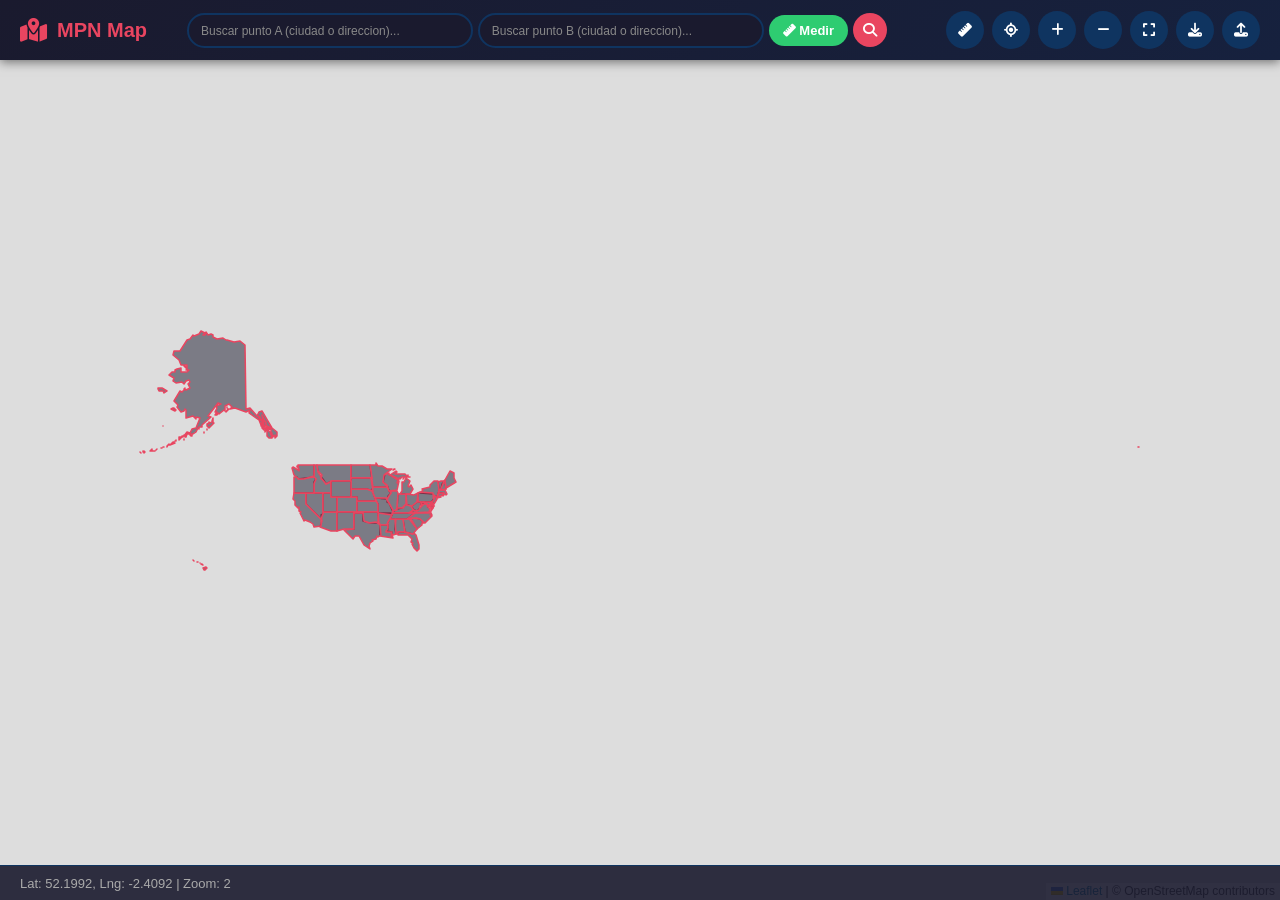
==== index.html @ c0b12cdb "MPN Map - Mapa de Estados Unidos con busqueda y medicion de distancia" ====
<!DOCTYPE html>
<html lang="es">
<head>
    <meta charset="UTF-8">
    <meta name="viewport" content="width=device-width, initial-scale=1.0">
    <title>MPN Map - Mapa de Estados Unidos</title>
    <link rel="stylesheet" href="lib/leaflet/leaflet.css" />
    <link rel="stylesheet" href="css/style.css" />
    <link rel="stylesheet" href="https://cdnjs.cloudflare.com/ajax/libs/font-awesome/6.5.0/css/all.min.css" />
</head>
<body>
    <div id="header">
        <div id="logo">
            <i class="fas fa-map-marked-alt"></i>
            <span>MPN Map</span>
        </div>
        <div id="search-container">
            <div id="dual-search">
                <input type="text" id="search-a" placeholder="Buscar punto A (ciudad o direccion)..." />
                <input type="text" id="search-b" placeholder="Buscar punto B (ciudad o direccion)..." />
                <button id="btn-measure"><i class="fas fa-ruler"></i> Medir</button>
                <button id="search-btn"><i class="fas fa-search"></i></button>
                <div id="search-results"></div>
            </div>
        </div>
        <div id="controls">
            <button id="btn-distance" title="Medir distancia"><i class="fas fa-ruler"></i></button>
            <button id="btn-geolocate" title="Mi ubicacion"><i class="fas fa-location-crosshairs"></i></button>
            <button id="btn-zoom-in" title="Zoom +"><i class="fas fa-plus"></i></button>
            <button id="btn-zoom-out" title="Zoom -"><i class="fas fa-minus"></i></button>
            <button id="btn-reset" title="Restablecer vista"><i class="fas fa-expand"></i></button>
        </div>
    </div>
    <div id="map"></div>
    <div id="info-panel">
        <span id="coords">Lat: 0.00, Lng: 0.00 | Zoom: 4</span>
        <span id="state-info"></span>
    </div>
    <div id="measure-result"></div>

    <script src="lib/leaflet/leaflet.js"></script>
    <script src="js/map.js"></script>
    <script src="js/search.js"></script>
    <script src="js/georef.js"></script>
</body>
</html>
---- lib/leaflet/leaflet.css ----
/* required styles */

.leaflet-pane,
.leaflet-tile,
.leaflet-marker-icon,
.leaflet-marker-shadow,
.leaflet-tile-container,
.leaflet-pane > svg,
.leaflet-pane > canvas,
.leaflet-zoom-box,
.leaflet-image-layer,
.leaflet-layer {
	position: absolute;
	left: 0;
	top: 0;
	}
.leaflet-container {
	overflow: hidden;
	}
.leaflet-tile,
.leaflet-marker-icon,
.leaflet-marker-shadow {
	-webkit-user-select: none;
	   -moz-user-select: none;
	        user-select: none;
	  -webkit-user-drag: none;
	}
/* Prevents IE11 from highlighting tiles in blue */
.leaflet-tile::selection {
	background: transparent;
}
/* Safari renders non-retina tile on retina better with this, but Chrome is worse */
.leaflet-safari .leaflet-tile {
	image-rendering: -webkit-optimize-contrast;
	}
/* hack that prevents hw layers "stretching" when loading new tiles */
.leaflet-safari .leaflet-tile-container {
	width: 1600px;
	height: 1600px;
	-webkit-transform-origin: 0 0;
	}
.leaflet-marker-icon,
.leaflet-marker-shadow {
	display: block;
	}
/* .leaflet-container svg: reset svg max-width decleration shipped in Joomla! (joomla.org) 3.x */
/* .leaflet-container img: map is broken in FF if you have max-width: 100% on tiles */
.leaflet-container .leaflet-overlay-pane svg {
	max-width: none !important;
	max-height: none !important;
	}
.leaflet-container .leaflet-marker-pane img,
.leaflet-container .leaflet-shadow-pane img,
.leaflet-container .leaflet-tile-pane img,
.leaflet-container img.leaflet-image-layer,
.leaflet-container .leaflet-tile {
	max-width: none !important;
	max-height: none !important;
	width: auto;
	padding: 0;
	}

.leaflet-container img.leaflet-tile {
	/* See: https://bugs.chromium.org/p/chromium/issues/detail?id=600120 */
	mix-blend-mode: plus-lighter;
}

.leaflet-container.leaflet-touch-zoom {
	-ms-touch-action: pan-x pan-y;
	touch-action: pan-x pan-y;
	}
.leaflet-container.leaflet-touch-drag {
	-ms-touch-action: pinch-zoom;
	/* Fallback for FF which doesn't support pinch-zoom */
	touch-action: none;
	touch-action: pinch-zoom;
}
.leaflet-container.leaflet-touch-drag.leaflet-touch-zoom {
	-ms-touch-action: none;
	touch-action: none;
}
.leaflet-container {
	-webkit-tap-highlight-color: transparent;
}
.leaflet-container a {
	-webkit-tap-highlight-color: rgba(51, 181, 229, 0.4);
}
.leaflet-tile {
	filter: inherit;
	visibility: hidden;
	}
.leaflet-tile-loaded {
	visibility: inherit;
	}
.leaflet-zoom-box {
	width: 0;
	height: 0;
	-moz-box-sizing: border-box;
	     box-sizing: border-box;
	z-index: 800;
	}
/* workaround for https://bugzilla.mozilla.org/show_bug.cgi?id=888319 */
.leaflet-overlay-pane svg {
	-moz-user-select: none;
	}

.leaflet-pane         { z-index: 400; }

.leaflet-tile-pane    { z-index: 200; }
.leaflet-overlay-pane { z-index: 400; }
.leaflet-shadow-pane  { z-index: 500; }
.leaflet-marker-pane  { z-index: 600; }
.leaflet-tooltip-pane   { z-index: 650; }
.leaflet-popup-pane   { z-index: 700; }

.leaflet-map-pane canvas { z-index: 100; }
.leaflet-map-pane svg    { z-index: 200; }

.leaflet-vml-shape {
	width: 1px;
	height: 1px;
	}
.lvml {
	behavior: url(#default#VML);
	display: inline-block;
	position: absolute;
	}


/* control positioning */

.leaflet-control {
	position: relative;
	z-index: 800;
	pointer-events: visiblePainted; /* IE 9-10 doesn't have auto */
	pointer-events: auto;
	}
.leaflet-top,
.leaflet-bottom {
	position: absolute;
	z-index: 1000;
	pointer-events: none;
	}
.leaflet-top {
	top: 0;
	}
.leaflet-right {
	right: 0;
	}
.leaflet-bottom {
	bottom: 0;
	}
.leaflet-left {
	left: 0;
	}
.leaflet-control {
	float: left;
	clear: both;
	}
.leaflet-right .leaflet-control {
	float: right;
	}
.leaflet-top .leaflet-control {
	margin-top: 10px;
	}
.leaflet-bottom .leaflet-control {
	margin-bottom: 10px;
	}
.leaflet-left .leaflet-control {
	margin-left: 10px;
	}
.leaflet-right .leaflet-control {
	margin-right: 10px;
	}


/* zoom and fade animations */

.leaflet-fade-anim .leaflet-popup {
	opacity: 0;
	-webkit-transition: opacity 0.2s linear;
	   -moz-transition: opacity 0.2s linear;
	        transition: opacity 0.2s linear;
	}
.leaflet-fade-anim .leaflet-map-pane .leaflet-popup {
	opacity: 1;
	}
.leaflet-zoom-animated {
	-webkit-transform-origin: 0 0;
	    -ms-transform-origin: 0 0;
	        transform-origin: 0 0;
	}
svg.leaflet-zoom-animated {
	will-change: transform;
}

.leaflet-zoom-anim .leaflet-zoom-animated {
	-webkit-transition: -webkit-transform 0.25s cubic-bezier(0,0,0.25,1);
	   -moz-transition:    -moz-transform 0.25s cubic-bezier(0,0,0.25,1);
	        transition:         transform 0.25s cubic-bezier(0,0,0.25,1);
	}
.leaflet-zoom-anim .leaflet-tile,
.leaflet-pan-anim .leaflet-tile {
	-webkit-transition: none;
	   -moz-transition: none;
	        transition: none;
	}

.leaflet-zoom-anim .leaflet-zoom-hide {
	visibility: hidden;
	}


/* cursors */

.leaflet-interactive {
	cursor: pointer;
	}
.leaflet-grab {
	cursor: -webkit-grab;
	cursor:    -moz-grab;
	cursor:         grab;
	}
.leaflet-crosshair,
.leaflet-crosshair .leaflet-interactive {
	cursor: crosshair;
	}
.leaflet-popup-pane,
.leaflet-control {
	cursor: auto;
	}
.leaflet-dragging .leaflet-grab,
.leaflet-dragging .leaflet-grab .leaflet-interactive,
.leaflet-dragging .leaflet-marker-draggable {
	cursor: move;
	cursor: -webkit-grabbing;
	cursor:    -moz-grabbing;
	cursor:         grabbing;
	}

/* marker & overlays interactivity */
.leaflet-marker-icon,
.leaflet-marker-shadow,
.leaflet-image-layer,
.leaflet-pane > svg path,
.leaflet-tile-container {
	pointer-events: none;
	}

.leaflet-marker-icon.leaflet-interactive,
.leaflet-image-layer.leaflet-interactive,
.leaflet-pane > svg path.leaflet-interactive,
svg.leaflet-image-layer.leaflet-interactive path {
	pointer-events: visiblePainted; /* IE 9-10 doesn't have auto */
	pointer-events: auto;
	}

/* visual tweaks */

.leaflet-container {
	background: #ddd;
	outline-offset: 1px;
	}
.leaflet-container a {
	color: #0078A8;
	}
.leaflet-zoom-box {
	border: 2px dotted #38f;
	background: rgba(255,255,255,0.5);
	}


/* general typography */
.leaflet-container {
	font-family: "Helvetica Neue", Arial, Helvetica, sans-serif;
	font-size: 12px;
	font-size: 0.75rem;
	line-height: 1.5;
	}


/* general toolbar styles */

.leaflet-bar {
	box-shadow: 0 1px 5px rgba(0,0,0,0.65);
	border-radius: 4px;
	}
.leaflet-bar a {
	background-color: #fff;
	border-bottom: 1px solid #ccc;
	width: 26px;
	height: 26px;
	line-height: 26px;
	display: block;
	text-align: center;
	text-decoration: none;
	color: black;
	}
.leaflet-bar a,
.leaflet-control-layers-toggle {
	background-position: 50% 50%;
	background-repeat: no-repeat;
	display: block;
	}
.leaflet-bar a:hover,
.leaflet-bar a:focus {
	background-color: #f4f4f4;
	}
.leaflet-bar a:first-child {
	border-top-left-radius: 4px;
	border-top-right-radius: 4px;
	}
.leaflet-bar a:last-child {
	border-bottom-left-radius: 4px;
	border-bottom-right-radius: 4px;
	border-bottom: none;
	}
.leaflet-bar a.leaflet-disabled {
	cursor: default;
	background-color: #f4f4f4;
	color: #bbb;
	}

.leaflet-touch .leaflet-bar a {
	width: 30px;
	height: 30px;
	line-height: 30px;
	}
.leaflet-touch .leaflet-bar a:first-child {
	border-top-left-radius: 2px;
	border-top-right-radius: 2px;
	}
.leaflet-touch .leaflet-bar a:last-child {
	border-bottom-left-radius: 2px;
	border-bottom-right-radius: 2px;
	}

/* zoom control */

.leaflet-control-zoom-in,
.leaflet-control-zoom-out {
	font: bold 18px 'Lucida Console', Monaco, monospace;
	text-indent: 1px;
	}

.leaflet-touch .leaflet-control-zoom-in, .leaflet-touch .leaflet-control-zoom-out  {
	font-size: 22px;
	}


/* layers control */

.leaflet-control-layers {
	box-shadow: 0 1px 5px rgba(0,0,0,0.4);
	background: #fff;
	border-radius: 5px;
	}
.leaflet-control-layers-toggle {
	background-image: url(images/layers.png);
	width: 36px;
	height: 36px;
	}
.leaflet-retina .leaflet-control-layers-toggle {
	background-image: url(images/layers-2x.png);
	background-size: 26px 26px;
	}
.leaflet-touch .leaflet-control-layers-toggle {
	width: 44px;
	height: 44px;
	}
.leaflet-control-layers .leaflet-control-layers-list,
.leaflet-control-layers-expanded .leaflet-control-layers-toggle {
	display: none;
	}
.leaflet-control-layers-expanded .leaflet-control-layers-list {
	display: block;
	position: relative;
	}
.leaflet-control-layers-expanded {
	padding: 6px 10px 6px 6px;
	color: #333;
	background: #fff;
	}
.leaflet-control-layers-scrollbar {
	overflow-y: scroll;
	overflow-x: hidden;
	padding-right: 5px;
	}
.leaflet-control-layers-selector {
	margin-top: 2px;
	position: relative;
	top: 1px;
	}
.leaflet-control-layers label {
	display: block;
	font-size: 13px;
	font-size: 1.08333em;
	}
.leaflet-control-layers-separator {
	height: 0;
	border-top: 1px solid #ddd;
	margin: 5px -10px 5px -6px;
	}

/* Default icon URLs */
.leaflet-default-icon-path { /* used only in path-guessing heuristic, see L.Icon.Default */
	background-image: url(images/marker-icon.png);
	}


/* attribution and scale controls */

.leaflet-container .leaflet-control-attribution {
	background: #fff;
	background: rgba(255, 255, 255, 0.8);
	margin: 0;
	}
.leaflet-control-attribution,
.leaflet-control-scale-line {
	padding: 0 5px;
	color: #333;
	line-height: 1.4;
	}
.leaflet-control-attribution a {
	text-decoration: none;
	}
.leaflet-control-attribution a:hover,
.leaflet-control-attribution a:focus {
	text-decoration: underline;
	}
.leaflet-attribution-flag {
	display: inline !important;
	vertical-align: baseline !important;
	width: 1em;
	height: 0.6669em;
	}
.leaflet-left .leaflet-control-scale {
	margin-left: 5px;
	}
.leaflet-bottom .leaflet-control-scale {
	margin-bottom: 5px;
	}
.leaflet-control-scale-line {
	border: 2px solid #777;
	border-top: none;
	line-height: 1.1;
	padding: 2px 5px 1px;
	white-space: nowrap;
	-moz-box-sizing: border-box;
	     box-sizing: border-box;
	background: rgba(255, 255, 255, 0.8);
	text-shadow: 1px 1px #fff;
	}
.leaflet-control-scale-line:not(:first-child) {
	border-top: 2px solid #777;
	border-bottom: none;
	margin-top: -2px;
	}
.leaflet-control-scale-line:not(:first-child):not(:last-child) {
	border-bottom: 2px solid #777;
	}

.leaflet-touch .leaflet-control-attribution,
.leaflet-touch .leaflet-control-layers,
.leaflet-touch .leaflet-bar {
	box-shadow: none;
	}
.leaflet-touch .leaflet-control-layers,
.leaflet-touch .leaflet-bar {
	border: 2px solid rgba(0,0,0,0.2);
	background-clip: padding-box;
	}


/* popup */

.leaflet-popup {
	position: absolute;
	text-align: center;
	margin-bottom: 20px;
	}
.leaflet-popup-content-wrapper {
	padding: 1px;
	text-align: left;
	border-radius: 12px;
	}
.leaflet-popup-content {
	margin: 13px 24px 13px 20px;
	line-height: 1.3;
	font-size: 13px;
	font-size: 1.08333em;
	min-height: 1px;
	}
.leaflet-popup-content p {
	margin: 17px 0;
	margin: 1.3em 0;
	}
.leaflet-popup-tip-container {
	width: 40px;
	height: 20px;
	position: absolute;
	left: 50%;
	margin-top: -1px;
	margin-left: -20px;
	overflow: hidden;
	pointer-events: none;
	}
.leaflet-popup-tip {
	width: 17px;
	height: 17px;
	padding: 1px;

	margin: -10px auto 0;
	pointer-events: auto;

	-webkit-transform: rotate(45deg);
	   -moz-transform: rotate(45deg);
	    -ms-transform: rotate(45deg);
	        transform: rotate(45deg);
	}
.leaflet-popup-content-wrapper,
.leaflet-popup-tip {
	background: white;
	color: #333;
	box-shadow: 0 3px 14px rgba(0,0,0,0.4);
	}
.leaflet-container a.leaflet-popup-close-button {
	position: absolute;
	top: 0;
	right: 0;
	border: none;
	text-align: center;
	width: 24px;
	height: 24px;
	font: 16px/24px Tahoma, Verdana, sans-serif;
	color: #757575;
	text-decoration: none;
	background: transparent;
	}
.leaflet-container a.leaflet-popup-close-button:hover,
.leaflet-container a.leaflet-popup-close-button:focus {
	color: #585858;
	}
.leaflet-popup-scrolled {
	overflow: auto;
	}

.leaflet-oldie .leaflet-popup-content-wrapper {
	-ms-zoom: 1;
	}
.leaflet-oldie .leaflet-popup-tip {
	width: 24px;
	margin: 0 auto;

	-ms-filter: "progid:DXImageTransform.Microsoft.Matrix(M11=0.70710678, M12=0.70710678, M21=-0.70710678, M22=0.70710678)";
	filter: progid:DXImageTransform.Microsoft.Matrix(M11=0.70710678, M12=0.70710678, M21=-0.70710678, M22=0.70710678);
	}

.leaflet-oldie .leaflet-control-zoom,
.leaflet-oldie .leaflet-control-layers,
.leaflet-oldie .leaflet-popup-content-wrapper,
.leaflet-oldie .leaflet-popup-tip {
	border: 1px solid #999;
	}


/* div icon */

.leaflet-div-icon {
	background: #fff;
	border: 1px solid #666;
	}


/* Tooltip */
/* Base styles for the element that has a tooltip */
.leaflet-tooltip {
	position: absolute;
	padding: 6px;
	background-color: #fff;
	border: 1px solid #fff;
	border-radius: 3px;
	color: #222;
	white-space: nowrap;
	-webkit-user-select: none;
	-moz-user-select: none;
	-ms-user-select: none;
	user-select: none;
	pointer-events: none;
	box-shadow: 0 1px 3px rgba(0,0,0,0.4);
	}
.leaflet-tooltip.leaflet-interactive {
	cursor: pointer;
	pointer-events: auto;
	}
.leaflet-tooltip-top:before,
.leaflet-tooltip-bottom:before,
.leaflet-tooltip-left:before,
.leaflet-tooltip-right:before {
	position: absolute;
	pointer-events: none;
	border: 6px solid transparent;
	background: transparent;
	content: "";
	}

/* Directions */

.leaflet-tooltip-bottom {
	margin-top: 6px;
}
.leaflet-tooltip-top {
	margin-top: -6px;
}
.leaflet-tooltip-bottom:before,
.leaflet-tooltip-top:before {
	left: 50%;
	margin-left: -6px;
	}
.leaflet-tooltip-top:before {
	bottom: 0;
	margin-bottom: -12px;
	border-top-color: #fff;
	}
.leaflet-tooltip-bottom:before {
	top: 0;
	margin-top: -12px;
	margin-left: -6px;
	border-bottom-color: #fff;
	}
.leaflet-tooltip-left {
	margin-left: -6px;
}
.leaflet-tooltip-right {
	margin-left: 6px;
}
.leaflet-tooltip-left:before,
.leaflet-tooltip-right:before {
	top: 50%;
	margin-top: -6px;
	}
.leaflet-tooltip-left:before {
	right: 0;
	margin-right: -12px;
	border-left-color: #fff;
	}
.leaflet-tooltip-right:before {
	left: 0;
	margin-left: -12px;
	border-right-color: #fff;
	}

/* Printing */

@media print {
	/* Prevent printers from removing background-images of controls. */
	.leaflet-control {
		-webkit-print-color-adjust: exact;
		print-color-adjust: exact;
		}
	}
---- css/style.css ----
* { margin: 0; padding: 0; box-sizing: border-box; }
body { font-family: 'Segoe UI', Tahoma, Geneva, Verdana, sans-serif; overflow: hidden; }
#map { width: 100vw; height: 100vh; }

#header {
    position: fixed; top: 0; left: 0; right: 0; height: 60px;
    background: linear-gradient(135deg, #1a1a2e, #16213e);
    display: flex; align-items: center; padding: 0 20px;
    z-index: 1000; box-shadow: 0 2px 10px rgba(0,0,0,0.5);
}
#logo {
    display: flex; align-items: center; gap: 10px;
    color: #fff; font-size: 20px; font-weight: 700;
    margin-right: 20px; white-space: nowrap;
}
#logo i { color: #e94560; font-size: 24px; }
#logo span { color: #e94560; }

#search-container {
    flex: 1; position: relative; max-width: 700px; margin: 0 20px;
}
#dual-search {
    display: flex; gap: 5px; align-items: center;
}
#dual-search input {
    flex: 1; padding: 8px 12px; border: 2px solid #0f3460;
    border-radius: 20px; font-size: 13px; outline: none;
    background: #1a1a2e; color: #fff; transition: border-color 0.3s;
    min-width: 0;
}
#dual-search input:focus { border-color: #e94560; }
#dual-search input::placeholder { color: #888; font-size: 12px; }
#search-btn {
    background: #e94560; border: none; color: #fff;
    width: 34px; height: 34px; border-radius: 50%;
    cursor: pointer; font-size: 14px; transition: background 0.3s;
    flex-shrink: 0;
}
#search-btn:hover { background: #c81e45; }
#btn-measure {
    background: #2ecc71; border: none; color: #fff;
    padding: 8px 14px; border-radius: 20px;
    cursor: pointer; font-size: 13px; font-weight: 600;
    transition: background 0.3s; white-space: nowrap;
    flex-shrink: 0;
}
#btn-measure:hover { background: #27ae60; }
#search-results {
    position: absolute; top: 50px; left: 0; right: 0;
    background: #1a1a2e; border-radius: 10px; max-height: 300px;
    overflow-y: auto; display: none; box-shadow: 0 5px 20px rgba(0,0,0,0.5);
    z-index: 2000;
}
#search-results .result-item {
    padding: 12px 15px; color: #fff; cursor: pointer;
    border-bottom: 1px solid #2a2a4e; transition: background 0.2s;
}
#search-results .result-item:hover { background: #0f3460; }
#search-results .result-item .result-name { font-weight: 600; }
#search-results .result-item .result-addr { font-size: 12px; color: #888; }

#controls {
    display: flex; gap: 8px; margin-left: auto;
}
#controls button {
    background: #0f3460; border: none; color: #fff;
    width: 38px; height: 38px; border-radius: 50%;
    cursor: pointer; font-size: 14px; transition: all 0.3s;
}
#controls button:hover { background: #e94560; transform: scale(1.1); }
#controls button.active { background: #e94560; transform: scale(1.1); box-shadow: 0 0 10px rgba(233,69,96,0.6); }
#controls button.import-export {
    font-size: 16px;
    font-weight: bold;
}
#measure-result {
    position: fixed; bottom: 45px; left: 50%; transform: translateX(-50%);
    background: rgba(46,204,113,0.95); color: #fff; padding: 8px 20px;
    border-radius: 25px; font-size: 16px; font-weight: 700; z-index: 1000;
    box-shadow: 0 4px 15px rgba(46,204,113,0.4); display: none;
}

#info-panel {
    position: fixed; bottom: 0; left: 0; right: 0; height: 35px;
    background: rgba(26, 26, 46, 0.9); color: #aaa;
    display: flex; justify-content: space-between;
    align-items: center; padding: 0 20px; font-size: 13px;
    z-index: 1000; border-top: 1px solid #0f3460;
}
#info-panel span { display: flex; align-items: center; gap: 5px; }

/* Leaflet overrides */
.leaflet-control-zoom { border: none !important; }
.leaflet-control-zoom a {
    background: #1a1a2e !important; color: #fff !important;
    border: none !important; width: 34px !important; height: 34px !important;
    line-height: 34px !important; font-size: 18px !important;
    border-radius: 5px !important; margin: 0 !important;
}
.leaflet-control-zoom a:hover { background: #e94560 !important; }
.leaflet-control-zoom { border-radius: 8px !important; overflow: hidden; box-shadow: 0 2px 8px rgba(0,0,0,0.3) !important; }

/* State hover */
.state-feature { fill: #1a1a2e; fill-opacity: 0.6; stroke: #e94560; stroke-weight: 1; }
.state-feature:hover { fill: #e94560; fill-opacity: 0.4; }
.state-feature.selected { fill: #e94560; fill-opacity: 0.6; }

/* Custom markers */
.custom-marker { background: #e94560; border: 2px solid #fff; border-radius: 50%; box-shadow: 0 2px 6px rgba(0,0,0,0.4); }

/* Toast notification */
.toast {
    position: fixed; bottom: 60px; left: 50%; transform: translateX(-50%);
    background: #1a1a2e; color: #fff; padding: 12px 25px;
    border-radius: 8px; box-shadow: 0 4px 15px rgba(0,0,0,0.5);
    z-index: 3000; animation: slideUp 0.3s ease;
    border-left: 4px solid #e94560;
}
@keyframes slideUp { from { opacity: 0; transform: translateX(-50%) translateY(20px); } to { opacity: 1; transform: translateX(-50%) translateY(0); } }
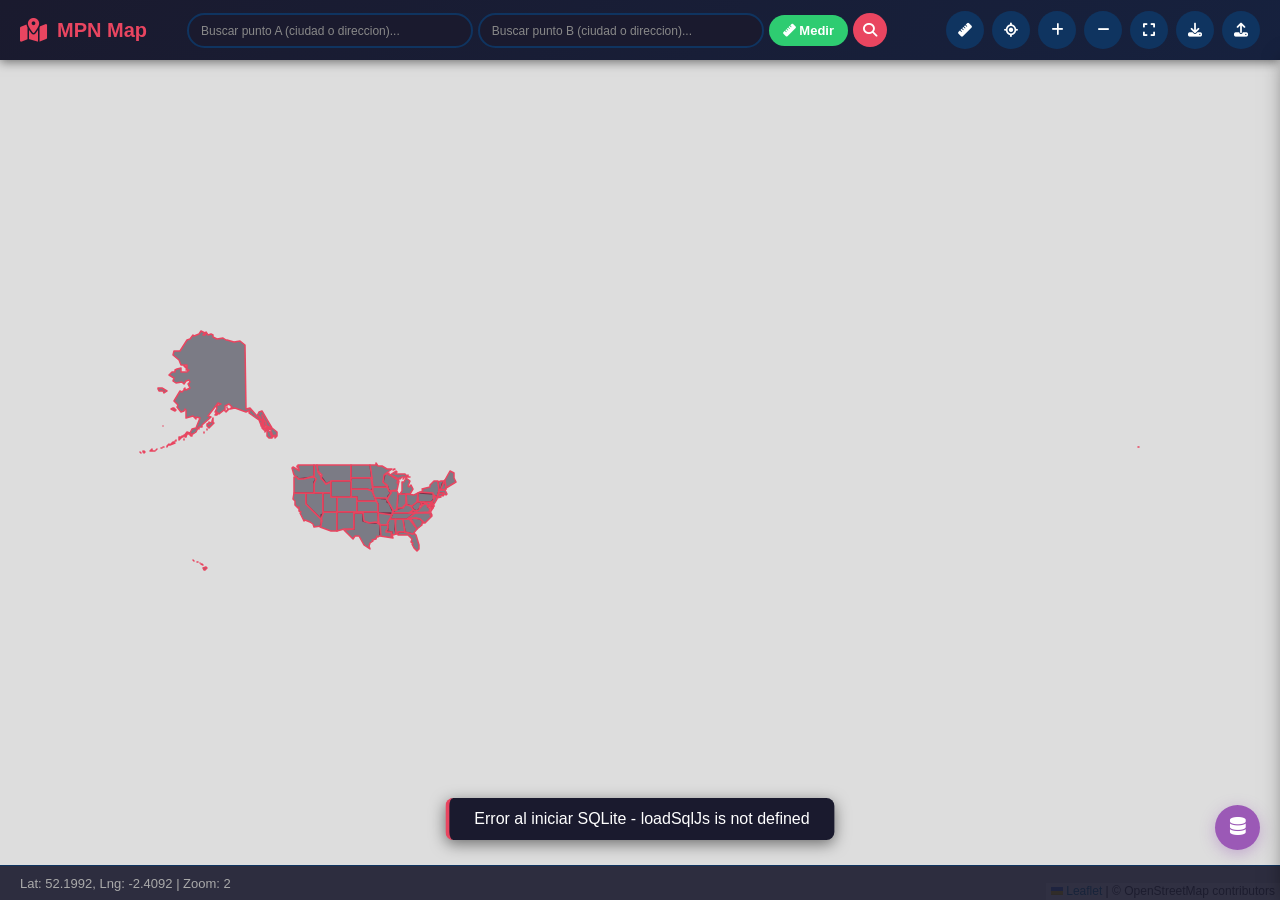
==== commit 7a5f9c07: "Agregar SQLite (sql.js) para almacenamiento local de marcadores con panel de gestion" ====
--- a/index.html
+++ b/index.html
@@ -37,10 +37,30 @@
         <span id="state-info"></span>
     </div>
     <div id="measure-result"></div>
+    <div id="sqlite-panel">
+        <div id="sqlite-header">
+            <span><i class="fas fa-database"></i> SQLite</span>
+            <button id="btn-close-sqlite"><i class="fas fa-times"></i></button>
+        </div>
+        <div id="sqlite-body">
+            <div id="sqlite-info">
+                <span id="marker-count">0 marcadores guardados</span>
+            </div>
+            <div id="sqlite-buttons">
+                <button id="btn-load-sqlite" title="Cargar marcadores"><i class="fas fa-download"></i> Cargar</button>
+                <button id="btn-clear-sqlite" title="Borrar todo"><i class="fas fa-trash"></i> Borrar</button>
+                <button id="btn-export-sqlite" title="Exportar DB"><i class="fas fa-file-export"></i> Exportar</button>
+            </div>
+            <div id="sqlite-markers-list"></div>
+        </div>
+    </div>
+    <button id="btn-open-sqlite" title="Base de datos SQLite"><i class="fas fa-database"></i></button>
 
+    <script src="lib/sql.js/sql-wasm.js"></script>
     <script src="lib/leaflet/leaflet.js"></script>
     <script src="js/map.js"></script>
     <script src="js/search.js"></script>
     <script src="js/georef.js"></script>
+    <script src="js/db.js"></script>
 </body>
 </html>
--- a/css/style.css
+++ b/css/style.css
@@ -100,6 +100,14 @@
 .leaflet-control-zoom a:hover { background: #e94560 !important; }
 .leaflet-control-zoom { border-radius: 8px !important; overflow: hidden; box-shadow: 0 2px 8px rgba(0,0,0,0.3) !important; }
 
+#import-sqlite-btn {
+    position: fixed; bottom: 50px; right: 80px; width: 45px; height: 45px;
+    background: #3498db; border: none; color: #fff; border-radius: 50%;
+    cursor: pointer; font-size: 18px; z-index: 1500;
+    box-shadow: 0 4px 15px rgba(52,152,219,0.4); transition: all 0.3s;
+}
+#import-sqlite-btn:hover { background: #2980b9; transform: scale(1.1); }
+
 /* State hover */
 .state-feature { fill: #1a1a2e; fill-opacity: 0.6; stroke: #e94560; stroke-weight: 1; }
 .state-feature:hover { fill: #e94560; fill-opacity: 0.4; }
@@ -117,3 +125,70 @@
     border-left: 4px solid #e94560;
 }
 @keyframes slideUp { from { opacity: 0; transform: translateX(-50%) translateY(20px); } to { opacity: 1; transform: translateX(-50%) translateY(0); } }
+
+/* SQLite Panel */
+#sqlite-panel {
+    position: fixed; top: 60px; right: -320px; width: 310px;
+    height: calc(100vh - 60px);
+    background: #1a1a2e; border-left: 2px solid #e94560;
+    z-index: 1500; transition: right 0.3s ease;
+    display: flex; flex-direction: column;
+    box-shadow: -5px 0 20px rgba(0,0,0,0.5);
+}
+#sqlite-panel.open { right: 0; }
+#sqlite-header {
+    display: flex; justify-content: space-between; align-items: center;
+    padding: 12px 15px; background: #16213e; border-bottom: 1px solid #0f3460;
+}
+#sqlite-header span { color: #e94560; font-weight: 700; font-size: 14px; }
+#sqlite-header button { background: none; border: none; color: #aaa; cursor: pointer; font-size: 16px; }
+#sqlite-header button:hover { color: #e94560; }
+#sqlite-body { padding: 12px; flex: 1; overflow-y: auto; }
+#sqlite-info { margin-bottom: 12px; }
+#marker-count { color: #aaa; font-size: 13px; }
+#sqlite-buttons { display: flex; gap: 5px; margin-bottom: 12px; flex-wrap: wrap; }
+#sqlite-buttons button {
+    flex: 1; min-width: 70px; padding: 6px 8px; border: none;
+    border-radius: 6px; color: #fff; font-size: 11px; font-weight: 600;
+    cursor: pointer; transition: all 0.3s;
+}
+#btn-load-sqlite { background: #2ecc71; }
+#btn-load-sqlite:hover { background: #27ae60; }
+#btn-clear-sqlite { background: #e74c3c; }
+#btn-clear-sqlite:hover { background: #c0392b; }
+#btn-export-sqlite { background: #3498db; }
+#btn-export-sqlite:hover { background: #2980b9; }
+#sqlite-markers-list { max-height: 400px; overflow-y: auto; }
+.sqlite-marker-item {
+    padding: 10px; margin-bottom: 5px; background: #0f3460;
+    border-radius: 6px; color: #fff; font-size: 12px;
+    display: flex; justify-content: space-between; align-items: center;
+    transition: background 0.2s;
+}
+.sqlite-marker-item:hover { background: #1a3a6e; }
+.sqlite-marker-item .marker-info { flex: 1; }
+.sqlite-marker-item .marker-info .m-name { font-weight: 600; }
+.sqlite-marker-item .marker-info .m-coords { color: #aaa; font-size: 11px; }
+.sqlite-marker-item .marker-actions { display: flex; gap: 5px; }
+.sqlite-marker-item .marker-actions button {
+    background: none; border: none; color: #aaa; cursor: pointer;
+    font-size: 12px; padding: 2px 5px; border-radius: 3px;
+}
+.sqlite-marker-item .marker-actions button:hover { color: #e94560; }
+#btn-open-sqlite {
+    position: fixed; bottom: 50px; right: 20px; width: 45px; height: 45px;
+    background: #9b59b6; border: none; color: #fff; border-radius: 50%;
+    cursor: pointer; font-size: 18px; z-index: 1500;
+    box-shadow: 0 4px 15px rgba(155,89,182,0.4); transition: all 0.3s;
+}
+#btn-open-sqlite:hover { background: #8e44ad; transform: scale(1.1); }
+
+/* Import button in controls */
+#import-sqlite-btn {
+    position: fixed; bottom: 50px; right: 80px; width: 45px; height: 45px;
+    background: #3498db; border: none; color: #fff; border-radius: 50%;
+    cursor: pointer; font-size: 18px; z-index: 1500;
+    box-shadow: 0 4px 15px rgba(52,152,219,0.4); transition: all 0.3s;
+    display: none;
+}
+#import-sqlite-btn:hover { background: #2980b9; transform: scale(1.1); }
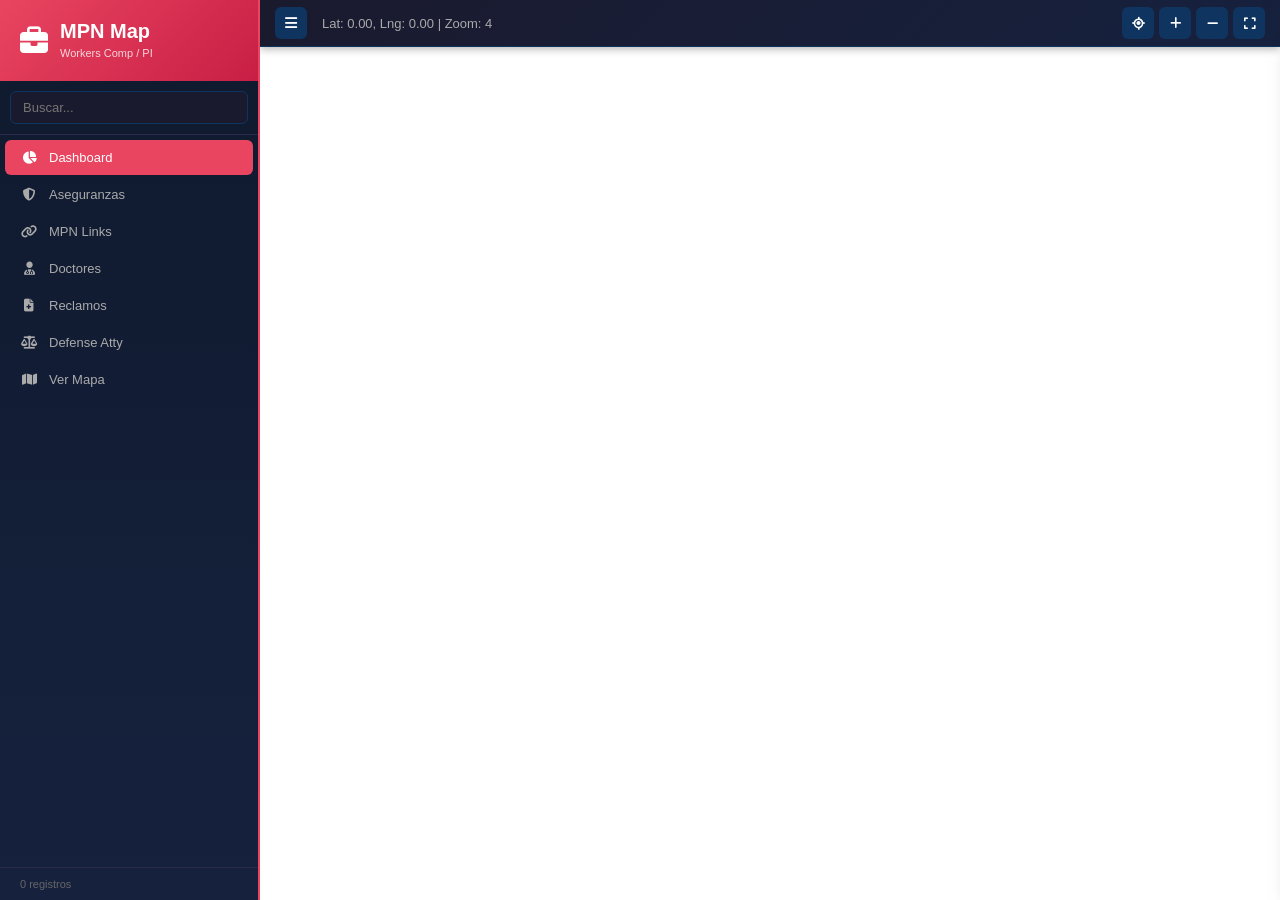
==== commit a418f489: "Rediseño completo: sidebar+mapa layout, SQLite completo, elimina search/georef" ====
--- a/index.html
+++ b/index.html
@@ -3,64 +3,87 @@
 <head>
     <meta charset="UTF-8">
     <meta name="viewport" content="width=device-width, initial-scale=1.0">
-    <title>MPN Map - Mapa de Estados Unidos</title>
+    <title>MPN Map - Workers Comp / PI</title>
     <link rel="stylesheet" href="lib/leaflet/leaflet.css" />
     <link rel="stylesheet" href="css/style.css" />
     <link rel="stylesheet" href="https://cdnjs.cloudflare.com/ajax/libs/font-awesome/6.5.0/css/all.min.css" />
 </head>
 <body>
-    <div id="header">
-        <div id="logo">
-            <i class="fas fa-map-marked-alt"></i>
-            <span>MPN Map</span>
-        </div>
-        <div id="search-container">
-            <div id="dual-search">
-                <input type="text" id="search-a" placeholder="Buscar punto A (ciudad o direccion)..." />
-                <input type="text" id="search-b" placeholder="Buscar punto B (ciudad o direccion)..." />
-                <button id="btn-measure"><i class="fas fa-ruler"></i> Medir</button>
-                <button id="search-btn"><i class="fas fa-search"></i></button>
-                <div id="search-results"></div>
+    <div id="app">
+        <div id="sidebar">
+            <div id="sidebar-header">
+                <i class="fas fa-briefcase"></i>
+                <div>
+                    <h1>MPN Map</h1>
+                    <span>Workers Comp / PI</span>
+                </div>
+            </div>
+            <div id="sidebar-search">
+                <input type="text" id="global-search" placeholder="Buscar..." />
+            </div>
+            <nav id="sidebar-nav">
+                <button class="nav-btn active" data-tab="dashboard">
+                    <i class="fas fa-chart-pie"></i> Dashboard
+                </button>
+                <button class="nav-btn" data-tab="aseguranza">
+                    <i class="fas fa-shield-halved"></i> Aseguranzas
+                </button>
+                <button class="nav-btn" data-tab="mpnlink">
+                    <i class="fas fa-link"></i> MPN Links
+                </button>
+                <button class="nav-btn" data-tab="doctor">
+                    <i class="fas fa-user-doctor"></i> Doctores
+                </button>
+                <button class="nav-btn" data-tab="reclamo">
+                    <i class="fas fa-file-medical"></i> Reclamos
+                </button>
+                <button class="nav-btn" data-tab="attorney">
+                    <i class="fas fa-scale-balanced"></i> Defense Atty
+                </button>
+                <button class="nav-btn" data-tab="mapview">
+                    <i class="fas fa-map"></i> Ver Mapa
+                </button>
+            </nav>
+            <div id="sidebar-footer">
+                <span id="sidebar-count">0 registros</span>
             </div>
         </div>
-        <div id="controls">
-            <button id="btn-distance" title="Medir distancia"><i class="fas fa-ruler"></i></button>
-            <button id="btn-geolocate" title="Mi ubicacion"><i class="fas fa-location-crosshairs"></i></button>
-            <button id="btn-zoom-in" title="Zoom +"><i class="fas fa-plus"></i></button>
-            <button id="btn-zoom-out" title="Zoom -"><i class="fas fa-minus"></i></button>
-            <button id="btn-reset" title="Restablecer vista"><i class="fas fa-expand"></i></button>
+
+        <div id="main-content">
+            <div id="toolbar">
+                <button id="btn-toggle-sidebar" title="Ocultar/Mostrar sidebar">
+                    <i class="fas fa-bars"></i>
+                </button>
+                <div id="toolbar-info">
+                    <span id="coords">Lat: 0.00, Lng: 0.00 | Zoom: 4</span>
+                </div>
+                <div id="toolbar-actions">
+                    <button id="btn-geolocate" title="Mi ubicacion"><i class="fas fa-location-crosshairs"></i></button>
+                    <button id="btn-zoom-in" title="Zoom +"><i class="fas fa-plus"></i></button>
+                    <button id="btn-zoom-out" title="Zoom -"><i class="fas fa-minus"></i></button>
+                    <button id="btn-reset" title="Restablecer vista"><i class="fas fa-expand"></i></button>
+                </div>
+            </div>
+            <div id="map"></div>
+        </div>
+
+        <div id="sidebar-panel">
+            <div id="panel-header">
+                <h2 id="panel-title">Dashboard</h2>
+                <button id="btn-close-panel"><i class="fas fa-times"></i></button>
+            </div>
+            <div id="panel-body">
+                <div id="panel-content"></div>
+            </div>
         </div>
     </div>
-    <div id="map"></div>
-    <div id="info-panel">
-        <span id="coords">Lat: 0.00, Lng: 0.00 | Zoom: 4</span>
-        <span id="state-info"></span>
-    </div>
-    <div id="measure-result"></div>
-    <div id="sqlite-panel">
-        <div id="sqlite-header">
-            <span><i class="fas fa-database"></i> SQLite</span>
-            <button id="btn-close-sqlite"><i class="fas fa-times"></i></button>
-        </div>
-        <div id="sqlite-body">
-            <div id="sqlite-info">
-                <span id="marker-count">0 marcadores guardados</span>
-            </div>
-            <div id="sqlite-buttons">
-                <button id="btn-load-sqlite" title="Cargar marcadores"><i class="fas fa-download"></i> Cargar</button>
-                <button id="btn-clear-sqlite" title="Borrar todo"><i class="fas fa-trash"></i> Borrar</button>
-                <button id="btn-export-sqlite" title="Exportar DB"><i class="fas fa-file-export"></i> Exportar</button>
-            </div>
-            <div id="sqlite-markers-list"></div>
-        </div>
-    </div>
-    <button id="btn-open-sqlite" title="Base de datos SQLite"><i class="fas fa-database"></i></button>
+
+    <div id="toast-container"></div>
 
     <script src="lib/sql.js/sql-wasm.js"></script>
     <script src="lib/leaflet/leaflet.js"></script>
+    <script src="js/db.js"></script>
     <script src="js/map.js"></script>
-    <script src="js/search.js"></script>
-    <script src="js/georef.js"></script>
-    <script src="js/db.js"></script>
+    <script src="js/sidebar.js"></script>
 </body>
 </html>
--- a/css/style.css
+++ b/css/style.css
@@ -1,124 +1,154 @@
 * { margin: 0; padding: 0; box-sizing: border-box; }
 body { font-family: 'Segoe UI', Tahoma, Geneva, Verdana, sans-serif; overflow: hidden; }
-#map { width: 100vw; height: 100vh; }
+#map { width: 100%; height: 100%; }
 
-#header {
-    position: fixed; top: 0; left: 0; right: 0; height: 60px;
-    background: linear-gradient(135deg, #1a1a2e, #16213e);
-    display: flex; align-items: center; padding: 0 20px;
-    z-index: 1000; box-shadow: 0 2px 10px rgba(0,0,0,0.5);
+#app { display: flex; width: 100vw; height: 100vh; }
+
+#sidebar {
+    width: 260px; min-width: 260px;
+    background: linear-gradient(180deg, #0f1a2e, #16213e);
+    display: flex; flex-direction: column;
+    z-index: 2000; transition: margin-left 0.3s ease;
+    border-right: 2px solid #e94560;
 }
-#logo {
+#sidebar.collapsed { margin-left: -260px; }
+
+#sidebar-header {
+    padding: 20px;
+    background: linear-gradient(135deg, #e94560, #c81e45);
+    display: flex; align-items: center; gap: 12px;
+    color: #fff;
+}
+#sidebar-header i { font-size: 28px; }
+#sidebar-header h1 { font-size: 20px; font-weight: 700; }
+#sidebar-header span { font-size: 11px; opacity: 0.8; }
+
+#sidebar-search {
+    padding: 10px;
+    border-bottom: 1px solid #2a2a4e;
+}
+#sidebar-search input {
+    width: 100%; padding: 8px 12px;
+    border: 1px solid #0f3460; border-radius: 6px;
+    background: #1a1a2e; color: #fff;
+    font-size: 13px; outline: none;
+}
+#sidebar-search input:focus { border-color: #e94560; }
+
+#sidebar-nav {
+    flex: 1; overflow-y: auto; padding: 5px;
+}
+.nav-btn {
+    width: 100%; padding: 10px 14px;
+    background: transparent; border: none;
+    color: #aaa; font-size: 13px;
     display: flex; align-items: center; gap: 10px;
-    color: #fff; font-size: 20px; font-weight: 700;
-    margin-right: 20px; white-space: nowrap;
+    cursor: pointer; border-radius: 6px;
+    transition: all 0.2s; text-align: left;
+    margin-bottom: 2px;
 }
-#logo i { color: #e94560; font-size: 24px; }
-#logo span { color: #e94560; }
+.nav-btn:hover { background: #1a3a6e; color: #fff; }
+.nav-btn.active { background: #e94560; color: #fff; }
+.nav-btn i { width: 20px; text-align: center; }
 
-#search-container {
-    flex: 1; position: relative; max-width: 700px; margin: 0 20px;
-}
-#dual-search {
-    display: flex; gap: 5px; align-items: center;
-}
-#dual-search input {
-    flex: 1; padding: 8px 12px; border: 2px solid #0f3460;
-    border-radius: 20px; font-size: 13px; outline: none;
-    background: #1a1a2e; color: #fff; transition: border-color 0.3s;
-    min-width: 0;
-}
-#dual-search input:focus { border-color: #e94560; }
-#dual-search input::placeholder { color: #888; font-size: 12px; }
-#search-btn {
-    background: #e94560; border: none; color: #fff;
-    width: 34px; height: 34px; border-radius: 50%;
-    cursor: pointer; font-size: 14px; transition: background 0.3s;
-    flex-shrink: 0;
-}
-#search-btn:hover { background: #c81e45; }
-#btn-measure {
-    background: #2ecc71; border: none; color: #fff;
-    padding: 8px 14px; border-radius: 20px;
-    cursor: pointer; font-size: 13px; font-weight: 600;
-    transition: background 0.3s; white-space: nowrap;
-    flex-shrink: 0;
-}
-#btn-measure:hover { background: #27ae60; }
-#search-results {
-    position: absolute; top: 50px; left: 0; right: 0;
-    background: #1a1a2e; border-radius: 10px; max-height: 300px;
-    overflow-y: auto; display: none; box-shadow: 0 5px 20px rgba(0,0,0,0.5);
-    z-index: 2000;
-}
-#search-results .result-item {
-    padding: 12px 15px; color: #fff; cursor: pointer;
-    border-bottom: 1px solid #2a2a4e; transition: background 0.2s;
-}
-#search-results .result-item:hover { background: #0f3460; }
-#search-results .result-item .result-name { font-weight: 600; }
-#search-results .result-item .result-addr { font-size: 12px; color: #888; }
-
-#controls {
-    display: flex; gap: 8px; margin-left: auto;
-}
-#controls button {
-    background: #0f3460; border: none; color: #fff;
-    width: 38px; height: 38px; border-radius: 50%;
-    cursor: pointer; font-size: 14px; transition: all 0.3s;
-}
-#controls button:hover { background: #e94560; transform: scale(1.1); }
-#controls button.active { background: #e94560; transform: scale(1.1); box-shadow: 0 0 10px rgba(233,69,96,0.6); }
-#controls button.import-export {
-    font-size: 16px;
-    font-weight: bold;
-}
-#measure-result {
-    position: fixed; bottom: 45px; left: 50%; transform: translateX(-50%);
-    background: rgba(46,204,113,0.95); color: #fff; padding: 8px 20px;
-    border-radius: 25px; font-size: 16px; font-weight: 700; z-index: 1000;
-    box-shadow: 0 4px 15px rgba(46,204,113,0.4); display: none;
+#sidebar-footer {
+    padding: 10px 20px;
+    border-top: 1px solid #2a2a4e;
+    color: #666; font-size: 11px;
 }
 
-#info-panel {
-    position: fixed; bottom: 0; left: 0; right: 0; height: 35px;
-    background: rgba(26, 26, 46, 0.9); color: #aaa;
-    display: flex; justify-content: space-between;
-    align-items: center; padding: 0 20px; font-size: 13px;
-    z-index: 1000; border-top: 1px solid #0f3460;
+#main-content {
+    flex: 1; display: flex; flex-direction: column;
+    position: relative;
 }
-#info-panel span { display: flex; align-items: center; gap: 5px; }
 
-/* Leaflet overrides */
-.leaflet-control-zoom { border: none !important; }
-.leaflet-control-zoom a {
-    background: #1a1a2e !important; color: #fff !important;
-    border: none !important; width: 34px !important; height: 34px !important;
-    line-height: 34px !important; font-size: 18px !important;
-    border-radius: 5px !important; margin: 0 !important;
+#toolbar {
+    height: 50px;
+    background: linear-gradient(135deg, #1a1a2e, #16213e);
+    display: flex; align-items: center; padding: 0 15px;
+    border-bottom: 1px solid #0f3460;
+    z-index: 1000; box-shadow: 0 2px 8px rgba(0,0,0,0.3);
 }
-.leaflet-control-zoom a:hover { background: #e94560 !important; }
-.leaflet-control-zoom { border-radius: 8px !important; overflow: hidden; box-shadow: 0 2px 8px rgba(0,0,0,0.3) !important; }
+#btn-toggle-sidebar {
+    background: #0f3460; border: none; color: #fff;
+    width: 32px; height: 32px; border-radius: 6px;
+    cursor: pointer; font-size: 14px; margin-right: 15px;
+}
+#btn-toggle-sidebar:hover { background: #e94560; }
+#toolbar-info { flex: 1; color: #aaa; font-size: 13px; }
+#toolbar-actions { display: flex; gap: 5px; }
+#toolbar-actions button {
+    background: #0f3460; border: none; color: #fff;
+    width: 32px; height: 32px; border-radius: 6px;
+    cursor: pointer; font-size: 13px; transition: all 0.3s;
+}
+#toolbar-actions button:hover { background: #e94560; }
 
-#import-sqlite-btn {
-    position: fixed; bottom: 50px; right: 80px; width: 45px; height: 45px;
-    background: #3498db; border: none; color: #fff; border-radius: 50%;
-    cursor: pointer; font-size: 18px; z-index: 1500;
-    box-shadow: 0 4px 15px rgba(52,152,219,0.4); transition: all 0.3s;
+#map-container {
+    flex: 1; position: relative;
 }
-#import-sqlite-btn:hover { background: #2980b9; transform: scale(1.1); }
 
-/* State hover */
-.state-feature { fill: #1a1a2e; fill-opacity: 0.6; stroke: #e94560; stroke-weight: 1; }
-.state-feature:hover { fill: #e94560; fill-opacity: 0.4; }
-.state-feature.selected { fill: #e94560; fill-opacity: 0.6; }
+#sidebar-panel {
+    position: fixed; top: 50px; right: -400px; width: 380px;
+    height: calc(100vh - 50px);
+    background: #1a1a2e; border-left: 2px solid #e94560;
+    z-index: 1500; transition: right 0.3s ease;
+    display: flex; flex-direction: column;
+    box-shadow: -5px 0 20px rgba(0,0,0,0.5);
+}
+#sidebar-panel.open { right: 0; }
 
-/* Custom markers */
-.custom-marker { background: #e94560; border: 2px solid #fff; border-radius: 50%; box-shadow: 0 2px 6px rgba(0,0,0,0.4); }
+#panel-header {
+    display: flex; justify-content: space-between; align-items: center;
+    padding: 15px; background: #16213e; border-bottom: 1px solid #0f3460;
+}
+#panel-header h2 { color: #e94560; font-size: 16px; }
+#panel-header button { background: none; border: none; color: #aaa; cursor: pointer; font-size: 16px; }
+#panel-header button:hover { color: #e94560; }
 
-/* Toast notification */
+#panel-body { padding: 15px; flex: 1; overflow-y: auto; }
+#panel-content { color: #ccc; font-size: 13px; }
+
+.panel-section { margin-bottom: 20px; }
+.panel-section h3 { color: #e94560; font-size: 14px; margin-bottom: 10px; }
+.panel-item {
+    background: #0f3460; padding: 10px; margin-bottom: 5px;
+    border-radius: 6px; color: #fff; font-size: 12px;
+    cursor: pointer; transition: background 0.2s;
+}
+.panel-item:hover { background: #1a3a6e; }
+.panel-item .item-name { font-weight: 600; }
+.panel-item .item-detail { color: #888; font-size: 11px; margin-top: 4px; }
+
+.form-group { margin-bottom: 12px; }
+.form-group label { display: block; color: #aaa; font-size: 11px; margin-bottom: 4px; }
+.form-group input, .form-group select, .form-group textarea {
+    width: 100%; padding: 8px 10px;
+    border: 1px solid #0f3460; border-radius: 6px;
+    background: #0f1a2e; color: #fff; font-size: 13px; outline: none;
+}
+.form-group input:focus, .form-group select:focus { border-color: #e94560; }
+.btn-primary {
+    background: #e94560; border: none; color: #fff;
+    padding: 8px 16px; border-radius: 6px; cursor: pointer;
+    font-size: 13px; font-weight: 600; width: 100%;
+}
+.btn-primary:hover { background: #c81e45; }
+.btn-secondary {
+    background: #0f3460; border: none; color: #fff;
+    padding: 8px 16px; border-radius: 6px; cursor: pointer;
+    font-size: 13px; width: 100%;
+}
+.btn-secondary:hover { background: #1a3a6e; }
+.btn-green { background: #2ecc71; }
+.btn-green:hover { background: #27ae60; }
+.btn-blue { background: #3498db; }
+.btn-blue:hover { background: #2980b9; }
+.btn-row { display: flex; gap: 5px; }
+.btn-row button { flex: 1; }
+
 .toast {
-    position: fixed; bottom: 60px; left: 50%; transform: translateX(-50%);
+    position: fixed; bottom: 20px; left: 50%; transform: translateX(-50%);
     background: #1a1a2e; color: #fff; padding: 12px 25px;
     border-radius: 8px; box-shadow: 0 4px 15px rgba(0,0,0,0.5);
     z-index: 3000; animation: slideUp 0.3s ease;
@@ -126,69 +156,37 @@
 }
 @keyframes slideUp { from { opacity: 0; transform: translateX(-50%) translateY(20px); } to { opacity: 1; transform: translateX(-50%) translateY(0); } }
 
-/* SQLite Panel */
-#sqlite-panel {
-    position: fixed; top: 60px; right: -320px; width: 310px;
-    height: calc(100vh - 60px);
-    background: #1a1a2e; border-left: 2px solid #e94560;
-    z-index: 1500; transition: right 0.3s ease;
-    display: flex; flex-direction: column;
-    box-shadow: -5px 0 20px rgba(0,0,0,0.5);
+/* Leaflet overrides */
+.leaflet-control-zoom { border: none !important; }
+.leaflet-control-zoom a {
+    background: #1a1a2e !important; color: #fff !important;
+    border: none !important; width: 32px !important; height: 32px !important;
+    line-height: 32px !important; font-size: 16px !important;
+    border-radius: 4px !important; margin: 0 !important;
 }
-#sqlite-panel.open { right: 0; }
-#sqlite-header {
-    display: flex; justify-content: space-between; align-items: center;
-    padding: 12px 15px; background: #16213e; border-bottom: 1px solid #0f3460;
+.leaflet-control-zoom a:hover { background: #e94560 !important; }
+.leaflet-control-zoom { border-radius: 6px !important; overflow: hidden; box-shadow: 0 2px 8px rgba(0,0,0,0.3) !important; }
+
+/* Doctor marker */
+.doctor-marker { background: #2ecc71; border: 2px solid #fff; border-radius: 50%; box-shadow: 0 2px 6px rgba(0,0,0,0.4); }
+.mpn-link-marker { background: #3498db; border: 2px solid #fff; border-radius: 50%; box-shadow: 0 2px 6px rgba(0,0,0,0.4); }
+.aseguranca-marker { background: #e94560; border: 2px solid #fff; border-radius: 50%; box-shadow: 0 2px 6px rgba(0,0,0,0.4); }
+.reclamo-marker { background: #f39c12; border: 2px solid #fff; border-radius: 50%; box-shadow: 0 2px 6px rgba(0,0,0,0.4); }
+
+/* Sidebar state indicators */
+.status-ptp { color: #2ecc71; }
+.status-stp { color: #3498db; }
+.status-lien { color: #f39c12; }
+.status-qme { color: #9b59b6; }
+.status-mtus { color: #1abc9c; }
+.status-otro { color: #95a5a6; }
+
+/* Dashboard cards */
+.dash-card {
+    background: #0f3460; border-radius: 8px; padding: 15px;
+    margin-bottom: 10px; color: #fff;
 }
-#sqlite-header span { color: #e94560; font-weight: 700; font-size: 14px; }
-#sqlite-header button { background: none; border: none; color: #aaa; cursor: pointer; font-size: 16px; }
-#sqlite-header button:hover { color: #e94560; }
-#sqlite-body { padding: 12px; flex: 1; overflow-y: auto; }
-#sqlite-info { margin-bottom: 12px; }
-#marker-count { color: #aaa; font-size: 13px; }
-#sqlite-buttons { display: flex; gap: 5px; margin-bottom: 12px; flex-wrap: wrap; }
-#sqlite-buttons button {
-    flex: 1; min-width: 70px; padding: 6px 8px; border: none;
-    border-radius: 6px; color: #fff; font-size: 11px; font-weight: 600;
-    cursor: pointer; transition: all 0.3s;
-}
-#btn-load-sqlite { background: #2ecc71; }
-#btn-load-sqlite:hover { background: #27ae60; }
-#btn-clear-sqlite { background: #e74c3c; }
-#btn-clear-sqlite:hover { background: #c0392b; }
-#btn-export-sqlite { background: #3498db; }
-#btn-export-sqlite:hover { background: #2980b9; }
-#sqlite-markers-list { max-height: 400px; overflow-y: auto; }
-.sqlite-marker-item {
-    padding: 10px; margin-bottom: 5px; background: #0f3460;
-    border-radius: 6px; color: #fff; font-size: 12px;
-    display: flex; justify-content: space-between; align-items: center;
-    transition: background 0.2s;
-}
-.sqlite-marker-item:hover { background: #1a3a6e; }
-.sqlite-marker-item .marker-info { flex: 1; }
-.sqlite-marker-item .marker-info .m-name { font-weight: 600; }
-.sqlite-marker-item .marker-info .m-coords { color: #aaa; font-size: 11px; }
-.sqlite-marker-item .marker-actions { display: flex; gap: 5px; }
-.sqlite-marker-item .marker-actions button {
-    background: none; border: none; color: #aaa; cursor: pointer;
-    font-size: 12px; padding: 2px 5px; border-radius: 3px;
-}
-.sqlite-marker-item .marker-actions button:hover { color: #e94560; }
-#btn-open-sqlite {
-    position: fixed; bottom: 50px; right: 20px; width: 45px; height: 45px;
-    background: #9b59b6; border: none; color: #fff; border-radius: 50%;
-    cursor: pointer; font-size: 18px; z-index: 1500;
-    box-shadow: 0 4px 15px rgba(155,89,182,0.4); transition: all 0.3s;
-}
-#btn-open-sqlite:hover { background: #8e44ad; transform: scale(1.1); }
+.dash-card .card-count { font-size: 28px; font-weight: 700; color: #e94560; }
+.dash-card .card-label { font-size: 12px; color: #888; margin-top: 4px; }
 
-/* Import button in controls */
-#import-sqlite-btn {
-    position: fixed; bottom: 50px; right: 80px; width: 45px; height: 45px;
-    background: #3498db; border: none; color: #fff; border-radius: 50%;
-    cursor: pointer; font-size: 18px; z-index: 1500;
-    box-shadow: 0 4px 15px rgba(52,152,219,0.4); transition: all 0.3s;
-    display: none;
-}
-#import-sqlite-btn:hover { background: #2980b9; transform: scale(1.1); }
+#toast-container { position: fixed; bottom: 20px; left: 50%; z-index: 3000; }
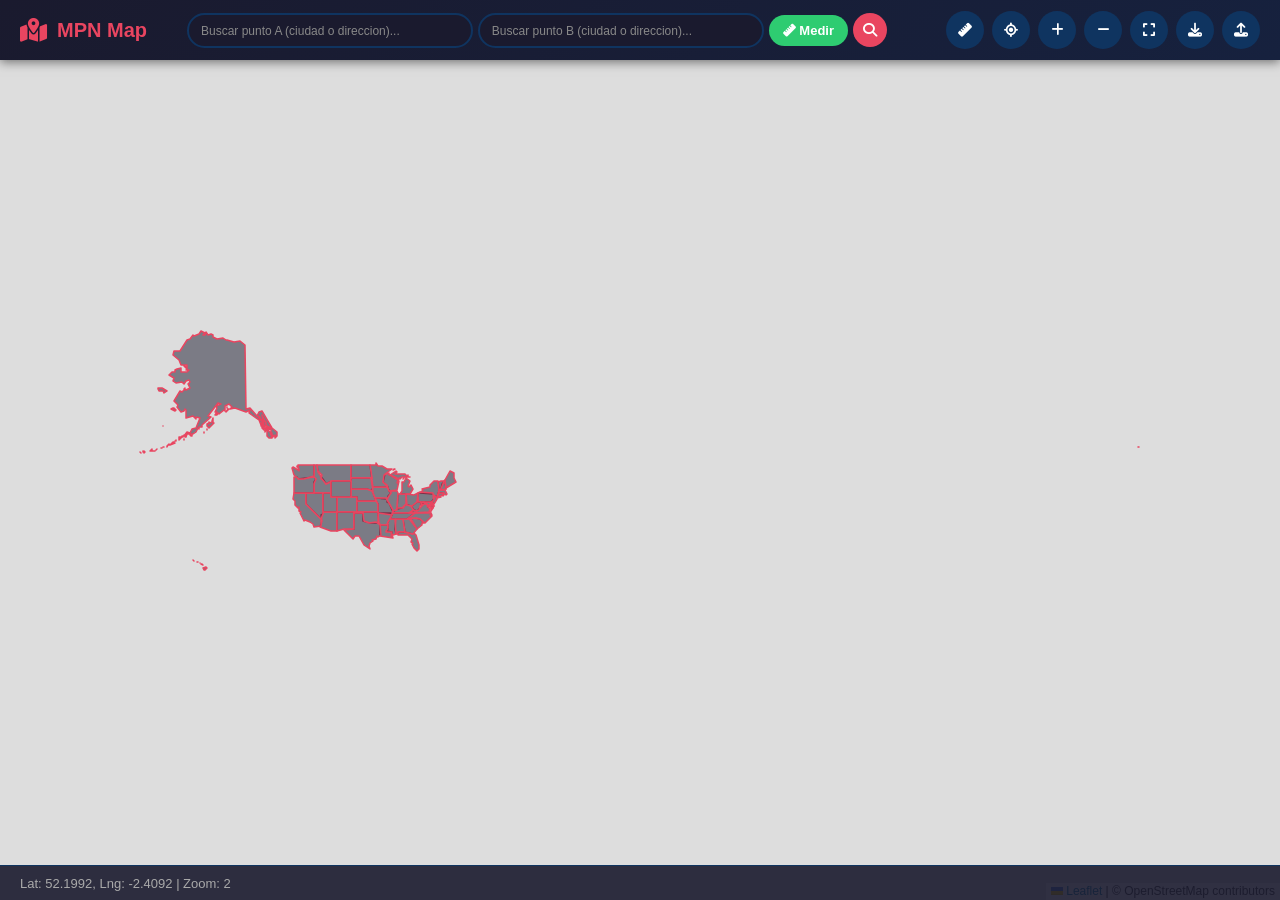
==== commit a449e5c7: "Restaurada version funcional: index, map, search, georef (sin Python, sin SQLite)" ====
--- a/index.html
+++ b/index.html
@@ -3,87 +3,44 @@
 <head>
     <meta charset="UTF-8">
     <meta name="viewport" content="width=device-width, initial-scale=1.0">
-    <title>MPN Map - Workers Comp / PI</title>
+    <title>MPN Map - Mapa de Estados Unidos</title>
     <link rel="stylesheet" href="lib/leaflet/leaflet.css" />
     <link rel="stylesheet" href="css/style.css" />
     <link rel="stylesheet" href="https://cdnjs.cloudflare.com/ajax/libs/font-awesome/6.5.0/css/all.min.css" />
 </head>
 <body>
-    <div id="app">
-        <div id="sidebar">
-            <div id="sidebar-header">
-                <i class="fas fa-briefcase"></i>
-                <div>
-                    <h1>MPN Map</h1>
-                    <span>Workers Comp / PI</span>
-                </div>
-            </div>
-            <div id="sidebar-search">
-                <input type="text" id="global-search" placeholder="Buscar..." />
-            </div>
-            <nav id="sidebar-nav">
-                <button class="nav-btn active" data-tab="dashboard">
-                    <i class="fas fa-chart-pie"></i> Dashboard
-                </button>
-                <button class="nav-btn" data-tab="aseguranza">
-                    <i class="fas fa-shield-halved"></i> Aseguranzas
-                </button>
-                <button class="nav-btn" data-tab="mpnlink">
-                    <i class="fas fa-link"></i> MPN Links
-                </button>
-                <button class="nav-btn" data-tab="doctor">
-                    <i class="fas fa-user-doctor"></i> Doctores
-                </button>
-                <button class="nav-btn" data-tab="reclamo">
-                    <i class="fas fa-file-medical"></i> Reclamos
-                </button>
-                <button class="nav-btn" data-tab="attorney">
-                    <i class="fas fa-scale-balanced"></i> Defense Atty
-                </button>
-                <button class="nav-btn" data-tab="mapview">
-                    <i class="fas fa-map"></i> Ver Mapa
-                </button>
-            </nav>
-            <div id="sidebar-footer">
-                <span id="sidebar-count">0 registros</span>
+    <div id="header">
+        <div id="logo">
+            <i class="fas fa-map-marked-alt"></i>
+            <span>MPN Map</span>
+        </div>
+        <div id="search-container">
+            <div id="dual-search">
+                <input type="text" id="search-a" placeholder="Buscar punto A (ciudad o direccion)..." />
+                <input type="text" id="search-b" placeholder="Buscar punto B (ciudad o direccion)..." />
+                <button id="btn-measure"><i class="fas fa-ruler"></i> Medir</button>
+                <button id="search-btn"><i class="fas fa-search"></i></button>
+                <div id="search-results"></div>
             </div>
         </div>
-
-        <div id="main-content">
-            <div id="toolbar">
-                <button id="btn-toggle-sidebar" title="Ocultar/Mostrar sidebar">
-                    <i class="fas fa-bars"></i>
-                </button>
-                <div id="toolbar-info">
-                    <span id="coords">Lat: 0.00, Lng: 0.00 | Zoom: 4</span>
-                </div>
-                <div id="toolbar-actions">
-                    <button id="btn-geolocate" title="Mi ubicacion"><i class="fas fa-location-crosshairs"></i></button>
-                    <button id="btn-zoom-in" title="Zoom +"><i class="fas fa-plus"></i></button>
-                    <button id="btn-zoom-out" title="Zoom -"><i class="fas fa-minus"></i></button>
-                    <button id="btn-reset" title="Restablecer vista"><i class="fas fa-expand"></i></button>
-                </div>
-            </div>
-            <div id="map"></div>
-        </div>
-
-        <div id="sidebar-panel">
-            <div id="panel-header">
-                <h2 id="panel-title">Dashboard</h2>
-                <button id="btn-close-panel"><i class="fas fa-times"></i></button>
-            </div>
-            <div id="panel-body">
-                <div id="panel-content"></div>
-            </div>
+        <div id="controls">
+            <button id="btn-distance" title="Medir distancia"><i class="fas fa-ruler"></i></button>
+            <button id="btn-geolocate" title="Mi ubicacion"><i class="fas fa-location-crosshairs"></i></button>
+            <button id="btn-zoom-in" title="Zoom +"><i class="fas fa-plus"></i></button>
+            <button id="btn-zoom-out" title="Zoom -"><i class="fas fa-minus"></i></button>
+            <button id="btn-reset" title="Restablecer vista"><i class="fas fa-expand"></i></button>
         </div>
     </div>
+    <div id="map"></div>
+    <div id="info-panel">
+        <span id="coords">Lat: 0.00, Lng: 0.00 | Zoom: 4</span>
+        <span id="state-info"></span>
+    </div>
+    <div id="measure-result"></div>
 
-    <div id="toast-container"></div>
-
-    <script src="lib/sql.js/sql-wasm.js"></script>
     <script src="lib/leaflet/leaflet.js"></script>
-    <script src="js/db.js"></script>
     <script src="js/map.js"></script>
-    <script src="js/sidebar.js"></script>
+    <script src="js/search.js"></script>
+    <script src="js/georef.js"></script>
 </body>
 </html>
--- a/css/style.css
+++ b/css/style.css
@@ -1,192 +1,119 @@
 * { margin: 0; padding: 0; box-sizing: border-box; }
 body { font-family: 'Segoe UI', Tahoma, Geneva, Verdana, sans-serif; overflow: hidden; }
-#map { width: 100%; height: 100%; }
+#map { width: 100vw; height: 100vh; }
 
-#app { display: flex; width: 100vw; height: 100vh; }
+#header {
+    position: fixed; top: 0; left: 0; right: 0; height: 60px;
+    background: linear-gradient(135deg, #1a1a2e, #16213e);
+    display: flex; align-items: center; padding: 0 20px;
+    z-index: 1000; box-shadow: 0 2px 10px rgba(0,0,0,0.5);
+}
+#logo {
+    display: flex; align-items: center; gap: 10px;
+    color: #fff; font-size: 20px; font-weight: 700;
+    margin-right: 20px; white-space: nowrap;
+}
+#logo i { color: #e94560; font-size: 24px; }
+#logo span { color: #e94560; }
 
-#sidebar {
-    width: 260px; min-width: 260px;
-    background: linear-gradient(180deg, #0f1a2e, #16213e);
-    display: flex; flex-direction: column;
-    z-index: 2000; transition: margin-left 0.3s ease;
-    border-right: 2px solid #e94560;
+#search-container {
+    flex: 1; position: relative; max-width: 700px; margin: 0 20px;
 }
-#sidebar.collapsed { margin-left: -260px; }
+#dual-search {
+    display: flex; gap: 5px; align-items: center;
+}
+#dual-search input {
+    flex: 1; padding: 8px 12px; border: 2px solid #0f3460;
+    border-radius: 20px; font-size: 13px; outline: none;
+    background: #1a1a2e; color: #fff; transition: border-color 0.3s;
+    min-width: 0;
+}
+#dual-search input:focus { border-color: #e94560; }
+#dual-search input::placeholder { color: #888; font-size: 12px; }
+#search-btn {
+    background: #e94560; border: none; color: #fff;
+    width: 34px; height: 34px; border-radius: 50%;
+    cursor: pointer; font-size: 14px; transition: background 0.3s;
+    flex-shrink: 0;
+}
+#search-btn:hover { background: #c81e45; }
+#btn-measure {
+    background: #2ecc71; border: none; color: #fff;
+    padding: 8px 14px; border-radius: 20px;
+    cursor: pointer; font-size: 13px; font-weight: 600;
+    transition: background 0.3s; white-space: nowrap;
+    flex-shrink: 0;
+}
+#btn-measure:hover { background: #27ae60; }
+#search-results {
+    position: absolute; top: 50px; left: 0; right: 0;
+    background: #1a1a2e; border-radius: 10px; max-height: 300px;
+    overflow-y: auto; display: none; box-shadow: 0 5px 20px rgba(0,0,0,0.5);
+    z-index: 2000;
+}
+#search-results .result-item {
+    padding: 12px 15px; color: #fff; cursor: pointer;
+    border-bottom: 1px solid #2a2a4e; transition: background 0.2s;
+}
+#search-results .result-item:hover { background: #0f3460; }
+#search-results .result-item .result-name { font-weight: 600; }
+#search-results .result-item .result-addr { font-size: 12px; color: #888; }
 
-#sidebar-header {
-    padding: 20px;
-    background: linear-gradient(135deg, #e94560, #c81e45);
-    display: flex; align-items: center; gap: 12px;
-    color: #fff;
+#controls {
+    display: flex; gap: 8px; margin-left: auto;
 }
-#sidebar-header i { font-size: 28px; }
-#sidebar-header h1 { font-size: 20px; font-weight: 700; }
-#sidebar-header span { font-size: 11px; opacity: 0.8; }
-
-#sidebar-search {
-    padding: 10px;
-    border-bottom: 1px solid #2a2a4e;
+#controls button {
+    background: #0f3460; border: none; color: #fff;
+    width: 38px; height: 38px; border-radius: 50%;
+    cursor: pointer; font-size: 14px; transition: all 0.3s;
 }
-#sidebar-search input {
-    width: 100%; padding: 8px 12px;
-    border: 1px solid #0f3460; border-radius: 6px;
-    background: #1a1a2e; color: #fff;
-    font-size: 13px; outline: none;
+#controls button:hover { background: #e94560; transform: scale(1.1); }
+#controls button.active { background: #e94560; transform: scale(1.1); box-shadow: 0 0 10px rgba(233,69,96,0.6); }
+#controls button.import-export {
+    font-size: 16px;
+    font-weight: bold;
 }
-#sidebar-search input:focus { border-color: #e94560; }
-
-#sidebar-nav {
-    flex: 1; overflow-y: auto; padding: 5px;
-}
-.nav-btn {
-    width: 100%; padding: 10px 14px;
-    background: transparent; border: none;
-    color: #aaa; font-size: 13px;
-    display: flex; align-items: center; gap: 10px;
-    cursor: pointer; border-radius: 6px;
-    transition: all 0.2s; text-align: left;
-    margin-bottom: 2px;
-}
-.nav-btn:hover { background: #1a3a6e; color: #fff; }
-.nav-btn.active { background: #e94560; color: #fff; }
-.nav-btn i { width: 20px; text-align: center; }
-
-#sidebar-footer {
-    padding: 10px 20px;
-    border-top: 1px solid #2a2a4e;
-    color: #666; font-size: 11px;
+#measure-result {
+    position: fixed; bottom: 45px; left: 50%; transform: translateX(-50%);
+    background: rgba(46,204,113,0.95); color: #fff; padding: 8px 20px;
+    border-radius: 25px; font-size: 16px; font-weight: 700; z-index: 1000;
+    box-shadow: 0 4px 15px rgba(46,204,113,0.4); display: none;
 }
 
-#main-content {
-    flex: 1; display: flex; flex-direction: column;
-    position: relative;
+#info-panel {
+    position: fixed; bottom: 0; left: 0; right: 0; height: 35px;
+    background: rgba(26, 26, 46, 0.9); color: #aaa;
+    display: flex; justify-content: space-between;
+    align-items: center; padding: 0 20px; font-size: 13px;
+    z-index: 1000; border-top: 1px solid #0f3460;
 }
+#info-panel span { display: flex; align-items: center; gap: 5px; }
 
-#toolbar {
-    height: 50px;
-    background: linear-gradient(135deg, #1a1a2e, #16213e);
-    display: flex; align-items: center; padding: 0 15px;
-    border-bottom: 1px solid #0f3460;
-    z-index: 1000; box-shadow: 0 2px 8px rgba(0,0,0,0.3);
+/* Leaflet overrides */
+.leaflet-control-zoom { border: none !important; }
+.leaflet-control-zoom a {
+    background: #1a1a2e !important; color: #fff !important;
+    border: none !important; width: 34px !important; height: 34px !important;
+    line-height: 34px !important; font-size: 18px !important;
+    border-radius: 5px !important; margin: 0 !important;
 }
-#btn-toggle-sidebar {
-    background: #0f3460; border: none; color: #fff;
-    width: 32px; height: 32px; border-radius: 6px;
-    cursor: pointer; font-size: 14px; margin-right: 15px;
-}
-#btn-toggle-sidebar:hover { background: #e94560; }
-#toolbar-info { flex: 1; color: #aaa; font-size: 13px; }
-#toolbar-actions { display: flex; gap: 5px; }
-#toolbar-actions button {
-    background: #0f3460; border: none; color: #fff;
-    width: 32px; height: 32px; border-radius: 6px;
-    cursor: pointer; font-size: 13px; transition: all 0.3s;
-}
-#toolbar-actions button:hover { background: #e94560; }
+.leaflet-control-zoom a:hover { background: #e94560 !important; }
+.leaflet-control-zoom { border-radius: 8px !important; overflow: hidden; box-shadow: 0 2px 8px rgba(0,0,0,0.3) !important; }
 
-#map-container {
-    flex: 1; position: relative;
-}
+/* State hover */
+.state-feature { fill: #1a1a2e; fill-opacity: 0.6; stroke: #e94560; stroke-weight: 1; }
+.state-feature:hover { fill: #e94560; fill-opacity: 0.4; }
+.state-feature.selected { fill: #e94560; fill-opacity: 0.6; }
 
-#sidebar-panel {
-    position: fixed; top: 50px; right: -400px; width: 380px;
-    height: calc(100vh - 50px);
-    background: #1a1a2e; border-left: 2px solid #e94560;
-    z-index: 1500; transition: right 0.3s ease;
-    display: flex; flex-direction: column;
-    box-shadow: -5px 0 20px rgba(0,0,0,0.5);
-}
-#sidebar-panel.open { right: 0; }
+/* Custom markers */
+.custom-marker { background: #e94560; border: 2px solid #fff; border-radius: 50%; box-shadow: 0 2px 6px rgba(0,0,0,0.4); }
 
-#panel-header {
-    display: flex; justify-content: space-between; align-items: center;
-    padding: 15px; background: #16213e; border-bottom: 1px solid #0f3460;
-}
-#panel-header h2 { color: #e94560; font-size: 16px; }
-#panel-header button { background: none; border: none; color: #aaa; cursor: pointer; font-size: 16px; }
-#panel-header button:hover { color: #e94560; }
-
-#panel-body { padding: 15px; flex: 1; overflow-y: auto; }
-#panel-content { color: #ccc; font-size: 13px; }
-
-.panel-section { margin-bottom: 20px; }
-.panel-section h3 { color: #e94560; font-size: 14px; margin-bottom: 10px; }
-.panel-item {
-    background: #0f3460; padding: 10px; margin-bottom: 5px;
-    border-radius: 6px; color: #fff; font-size: 12px;
-    cursor: pointer; transition: background 0.2s;
-}
-.panel-item:hover { background: #1a3a6e; }
-.panel-item .item-name { font-weight: 600; }
-.panel-item .item-detail { color: #888; font-size: 11px; margin-top: 4px; }
-
-.form-group { margin-bottom: 12px; }
-.form-group label { display: block; color: #aaa; font-size: 11px; margin-bottom: 4px; }
-.form-group input, .form-group select, .form-group textarea {
-    width: 100%; padding: 8px 10px;
-    border: 1px solid #0f3460; border-radius: 6px;
-    background: #0f1a2e; color: #fff; font-size: 13px; outline: none;
-}
-.form-group input:focus, .form-group select:focus { border-color: #e94560; }
-.btn-primary {
-    background: #e94560; border: none; color: #fff;
-    padding: 8px 16px; border-radius: 6px; cursor: pointer;
-    font-size: 13px; font-weight: 600; width: 100%;
-}
-.btn-primary:hover { background: #c81e45; }
-.btn-secondary {
-    background: #0f3460; border: none; color: #fff;
-    padding: 8px 16px; border-radius: 6px; cursor: pointer;
-    font-size: 13px; width: 100%;
-}
-.btn-secondary:hover { background: #1a3a6e; }
-.btn-green { background: #2ecc71; }
-.btn-green:hover { background: #27ae60; }
-.btn-blue { background: #3498db; }
-.btn-blue:hover { background: #2980b9; }
-.btn-row { display: flex; gap: 5px; }
-.btn-row button { flex: 1; }
-
+/* Toast notification */
 .toast {
-    position: fixed; bottom: 20px; left: 50%; transform: translateX(-50%);
+    position: fixed; bottom: 60px; left: 50%; transform: translateX(-50%);
     background: #1a1a2e; color: #fff; padding: 12px 25px;
     border-radius: 8px; box-shadow: 0 4px 15px rgba(0,0,0,0.5);
     z-index: 3000; animation: slideUp 0.3s ease;
     border-left: 4px solid #e94560;
 }
 @keyframes slideUp { from { opacity: 0; transform: translateX(-50%) translateY(20px); } to { opacity: 1; transform: translateX(-50%) translateY(0); } }
-
-/* Leaflet overrides */
-.leaflet-control-zoom { border: none !important; }
-.leaflet-control-zoom a {
-    background: #1a1a2e !important; color: #fff !important;
-    border: none !important; width: 32px !important; height: 32px !important;
-    line-height: 32px !important; font-size: 16px !important;
-    border-radius: 4px !important; margin: 0 !important;
-}
-.leaflet-control-zoom a:hover { background: #e94560 !important; }
-.leaflet-control-zoom { border-radius: 6px !important; overflow: hidden; box-shadow: 0 2px 8px rgba(0,0,0,0.3) !important; }
-
-/* Doctor marker */
-.doctor-marker { background: #2ecc71; border: 2px solid #fff; border-radius: 50%; box-shadow: 0 2px 6px rgba(0,0,0,0.4); }
-.mpn-link-marker { background: #3498db; border: 2px solid #fff; border-radius: 50%; box-shadow: 0 2px 6px rgba(0,0,0,0.4); }
-.aseguranca-marker { background: #e94560; border: 2px solid #fff; border-radius: 50%; box-shadow: 0 2px 6px rgba(0,0,0,0.4); }
-.reclamo-marker { background: #f39c12; border: 2px solid #fff; border-radius: 50%; box-shadow: 0 2px 6px rgba(0,0,0,0.4); }
-
-/* Sidebar state indicators */
-.status-ptp { color: #2ecc71; }
-.status-stp { color: #3498db; }
-.status-lien { color: #f39c12; }
-.status-qme { color: #9b59b6; }
-.status-mtus { color: #1abc9c; }
-.status-otro { color: #95a5a6; }
-
-/* Dashboard cards */
-.dash-card {
-    background: #0f3460; border-radius: 8px; padding: 15px;
-    margin-bottom: 10px; color: #fff;
-}
-.dash-card .card-count { font-size: 28px; font-weight: 700; color: #e94560; }
-.dash-card .card-label { font-size: 12px; color: #888; margin-top: 4px; }
-
-#toast-container { position: fixed; bottom: 20px; left: 50%; z-index: 3000; }
